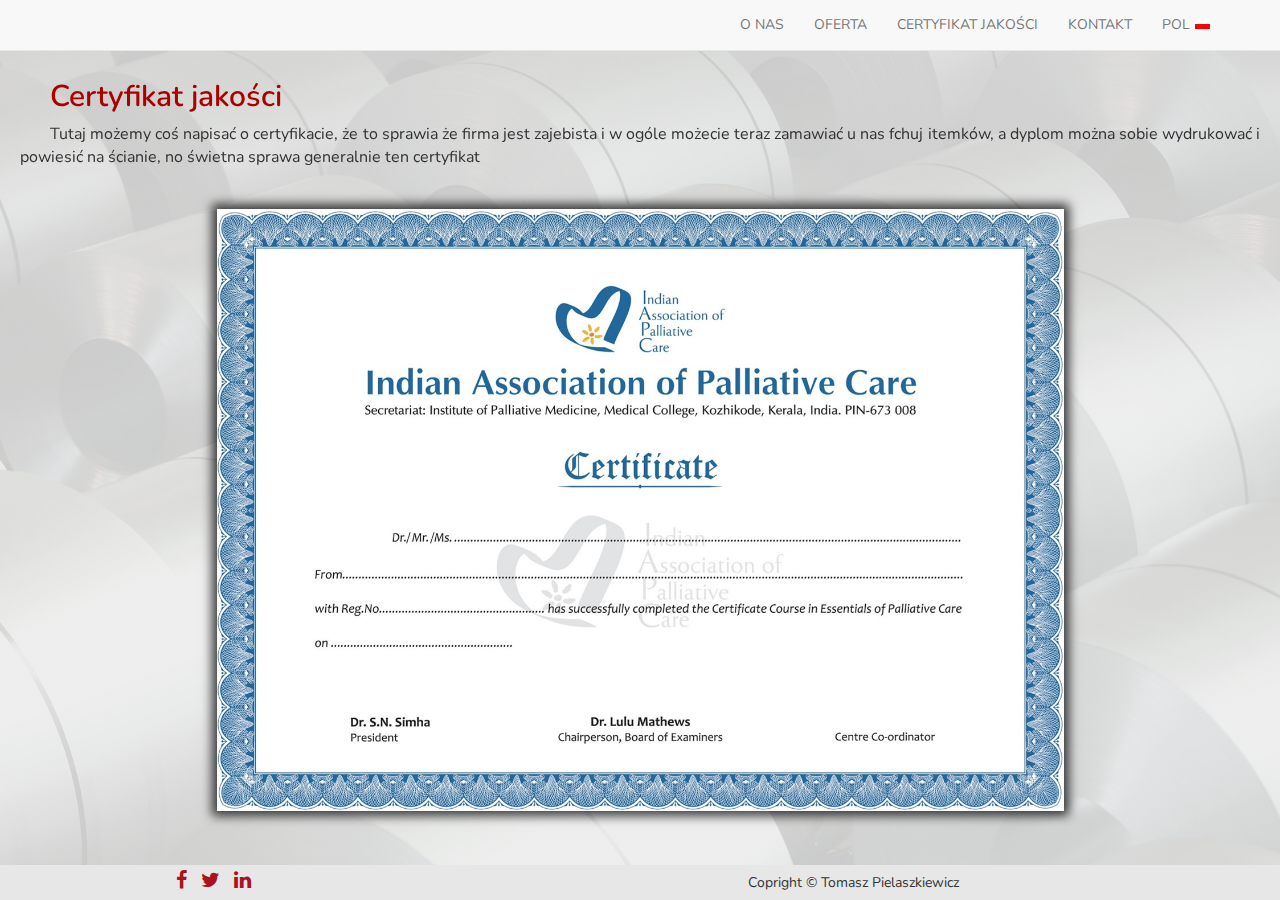
==== certificate.html @ efc69a2e "init" ====
<!DOCTYPE html>
<html lang="en">

<head>
    <meta charset="UTF-8">
    <title>MG Steel: Certyfikat jakości</title>
    <!--   font awesome   -->
    <link rel="stylesheet" href="font-awesome-4.7.0/css/font-awesome.min.css">

    <!--   czcionki   -->
    <link href="https://fonts.googleapis.com/css?family=Nunito:300,400,600&amp;subset=latin-ext" rel="stylesheet">

    <!--Skompresowany BootstrapCSS dodany lokalnie -->
    <link href="css/bootstrap.min.css" rel="stylesheet">

    <!--moje style-->
    <link rel="stylesheet" href="css/style-certificate.css">
    <link rel="stylesheet" href="css/responsive.css">
</head>

<body>

    <nav class="navbar navbar-default navbar-fixed-top">
        <div id="main-nav" class="container">
            <!-- Brand and toggle get grouped for better mobile display -->
            <div class="navbar-header">
                <button type="button" class="navbar-toggle collapsed" data-toggle="collapse" data-target="#bs-example-navbar-collapse-1" aria-expanded="false">
                    <span class="sr-only">Toggle navigation</span>
                    <span class="icon-bar"></span>
                    <span class="icon-bar"></span>
                    <span class="icon-bar"></span>
                  </button>
                <a id="brand" class="navbar-brand" href="#"><img src="img/logo/151069456086218.png" alt=""></a>
            </div>

            <!-- Collect the nav links, forms, and other content for toggling -->
            <div class="collapse navbar-collapse" id="bs-example-navbar-collapse-1">
                <ul id="menu-list" class="nav navbar-nav navbar-right">
                    <li><a href="index.html" class="menu-link text-uppercase nav-link smooth-scroll scrolled-link"><span class="lang" data-i18n="about"></span></a></li>
                    <li><a href="offer.html" class="menu-link text-uppercase nav-link"><span class="lang" data-i18n="offer"></span></a></li>
                    <li><a href="certificate.html" class="menu-link text-uppercase nav-link"><span class="lang" data-i18n="certificate"></span></a></li>
                    <li><a href="contact.html" class="menu-link text-uppercase nav-link"><span class="lang" data-i18n="contact"></span></a></li>
                    <li class="dropdown">
                        <a id="flag-link" href="#" class="text-uppercase dropdown-toggle" data-toggle="dropdown" role="button" aria-haspopup="true" aria-expanded="false">POL<img id="flag" src="img/Polen.jpg" alt="">
<!--                        <span class="caret"></span>-->
                        </a>
                        <ul class="dropdown-menu">
                            <li id="pol" class="sel-lang"><a class="text-uppercase" class="lang" data-i18n="pollang"><span class="lang" data-i18n="pollang"></span><img src="img/Polen.jpg" alt=""></a></li>
                            <li id="eng" class="sel-lang"><a class="text-uppercase" ><span class="lang" data-i18n="englang"></span><img src="img/Grossbritanien.jpg" alt=""></a></li>
                        </ul>
                    </li>
                </ul>
            </div>
        </div>
    </nav>
    <div id="background-div">

    </div>
    <section id="certificate">
        <div class="container-fluid">
            <div class="row">
                <h2 class="lang" data-i18n="hello-certificate"></h2>
                <p class="lang" data-i18n="certificate-para-1"></p>
            </div>
            <div class="image-cont">
                <img src="img/certificate.jpg" alt="">
            </div>
        
        
        </div>
        
    </section>


    <footer id="footer" class="container-fluid">
        <div class="row">
            <div class="col-xs-12 col-sm-4 text-center">
                <a href="https://www.facebook.com/tomek.pielaszkiewicz"><i class="fa fa-facebook"></i></a>
                <a href="https://www.google.pl"><i class="fa fa-twitter"></i></a>
                <a href="https://www.linkedin.com/in/tomasz-pielaszkiewicz-aa4bb812b/"><i class="fa fa-linkedin"></i></a>
            </div>
            <div class="col-xs-12 col-sm-8 text-center">
                <p>Copright &copy; Tomasz Pielaszkiewicz</p>
            </div>
        </div>
    </footer>


    <!--jQuery(wymagany dla BootstrapJavaScript) -->
    <script src="js/jquery-3.2.1.min.js"></script>
    <script src="js/libs/CLDRPluralRuleParser/src/CLDRPluralRuleParser.js"></script>
    <script src="js/jquery.i18n.js"></script>
    <script src="js/jquery.i18n.messagestore.js"></script>
    <script src="js/jquery.i18n.fallbacks.js"></script>
    <script src="js/jquery.i18n.parser.js"></script>
    <script src="js/jquery.i18n.emitter.js"></script>
    <script src="js/jquery.i18n.language.js"></script>
    <!--    <script src="js/i18n.js"></script>-->
    <!--Skompresowany plik BootstrapJavaScriptdodany lokalnie -->
    <script src="js/bootstrap.min.js"></script>
    <!--i nasz skrypt na koniec :) -->
      <script src="js/lang.js"></script>
    <script src="js/main.js"></script>
</body>

</html>
---- css/style-certificate.css ----
* {
    box-sizing: border-box;
    font-family: 'Nunito', sans-serif;
    transition: all .5s;
}

body {
    background-image: linear-gradient(rgba(0, 0, 0, 0.3), rgba(0, 0, 0, 0.3)), url(../img/background-body.jpg);
    background-position: center;
    background-size: cover;
    background-attachment: fixed;
}

#background-div {
    position: fixed;
    top: 0;
    left: 0;
    width: 100%;
    height: 100%;
    z-index: -1;
    opacity: 0.8;
    -moz-opacity: 0.3;
    background-image: linear-gradient(rgba(255, 255, 255, 0.99), rgba(255, 255, 255, 0.99));
}

.navbar #flag {
    height: 14px;
    margin-left: 10px;
    vertical-align: unset;
}

.navbar #flag:hover {
    cursor: pointer;
}

.navbar #menu-list a:hover {
    cursor: pointer;
    color: #AA1123;
}

.navbar #menu-list a span:hover {
    cursor: pointer;
    color: #AA1123;
}

.navbar #menu-list img {
    height: 10px;
    margin-left: 5px;
    vertical-align: unset;
}

.navbar #menu-list img:hover {
    cursor: pointer;
}

#certificate {
    margin: 40px 0px 40px 0;
    padding: 20px;
    position: relative;
}

#certificate h2 {
    text-indent: 30px;
    font-weight: 600;
    color: #AA0000;
}

#certificate p {
    text-indent: 30px;
    font-size: 16px;
    text-align: justify;
}

#certificate .image-cont {
    position: relative;
    margin-top: 30px;
    width: 70%;
    left: 15%;
    -webkit-box-shadow: 0px 0px 10px 5px rgba(0, 0, 0, 0.75);
    -moz-box-shadow: 0px 0px 10px 5px rgba(0, 0, 0, 0.75);
    box-shadow: 0px 0px 10px 5px rgba(0, 0, 0, 0.75);
}

#certificate .image-cont img {
    width: 100%;
}

* {
    box-sizing: border-box;
    font-family: 'Nunito', sans-serif;
    transition: all .5s;
}

body {
    background-image: linear-gradient(rgba(0, 0, 0, 0.3), rgba(0, 0, 0, 0.3)), url(../img/background-body.jpg);
    background-position: center;
    background-size: cover;
    background-attachment: fixed;
}

#background-div {
    position: fixed;
    top: 0;
    left: 0;
    width: 100%;
    height: 100%;
    z-index: -1;
    opacity: 0.8;
    -moz-opacity: 0.3;
    background-image: linear-gradient(rgba(255, 255, 255, 0.99), rgba(255, 255, 255, 0.99));
}

#footer {
    position: fixed;
    background-color: #e7e7e7;
    bottom: 0px;
    width: 100%;
}

#footer .fa {
    font-size: 20px;
    line-height: 30px;
    color: #AA1123;
    margin: 10px;
    transition: all .5s;
    margin: 0px 5px;
}

#footer .fa:hover {
    cursor: pointer;
    color: black;
}

#footer p {
    margin: 10px;
    line-height: 15px;
}
---- css/responsive.css ----
* {
    box-sizing: border-box;
    font-family: 'Nunito', sans-serif;
    transition: all .5s;
}

body {
    background-image: linear-gradient(rgba(0, 0, 0, 0.3), rgba(0, 0, 0, 0.3)), url(../img/background-body.jpg);
    background-position: center;
    background-size: cover;
    background-attachment: fixed;
}

#background-div {
    position: fixed;
    top: 0;
    left: 0;
    width: 100%;
    height: 100%;
    z-index: -1;
    opacity: 0.8;
    -moz-opacity: 0.3;
    background-image: linear-gradient(rgba(255, 255, 255, 0.99), rgba(255, 255, 255, 0.99));
}

@media screen and (max-width: 767px) {
    #certificate {
        margin: 40px 0px 60px 0;
    }

    #certificate .image-cont {
        width: 80%;
        left: 10%;
    }
}

@media screen and (max-width: 481px) {
    #certificate .image-cont {
        width: 90%;
        left: 5%;
    }
}
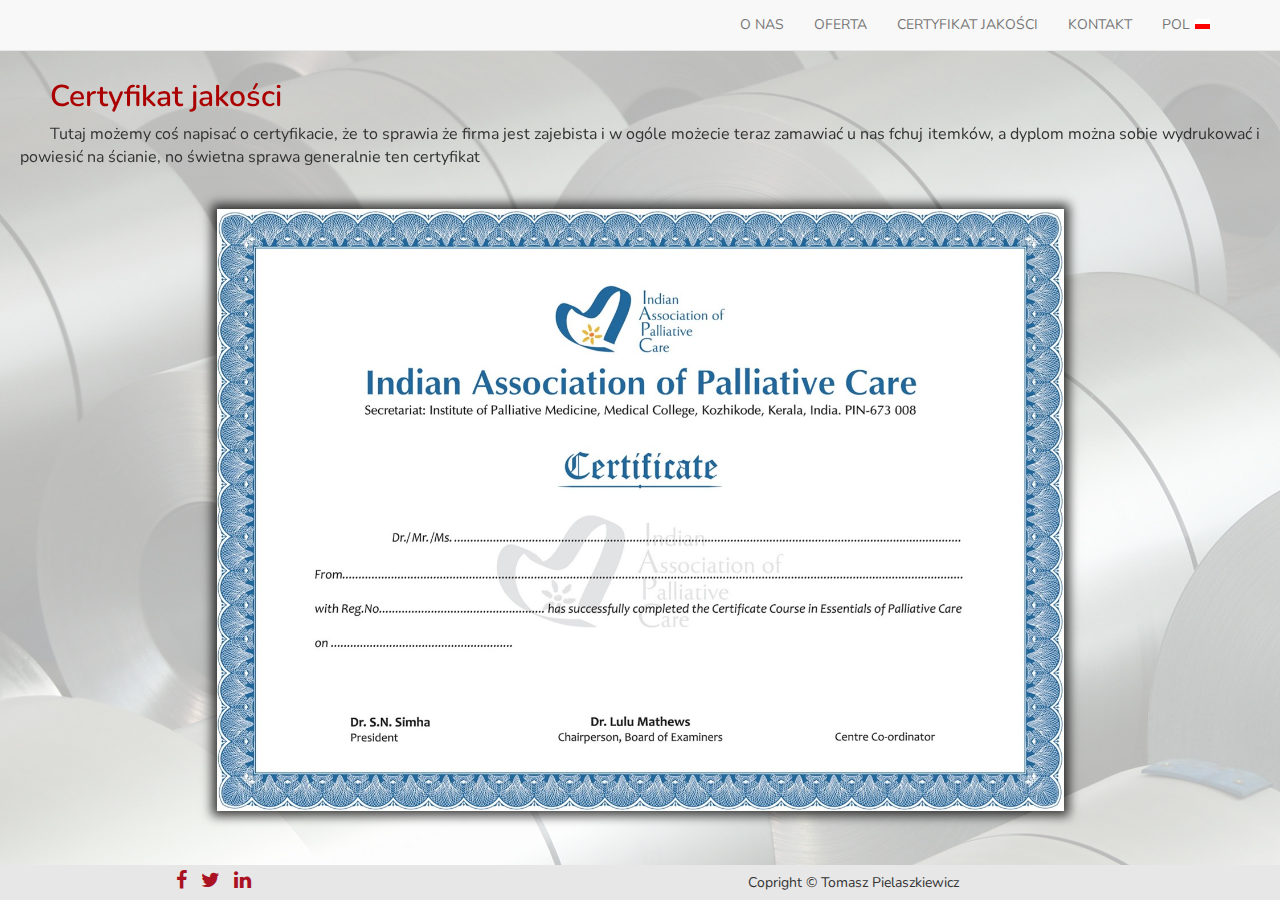
==== commit 7dd7e06d: "newewe" ====
--- a/certificate.html
+++ b/certificate.html
@@ -3,6 +3,7 @@
 
 <head>
     <meta charset="UTF-8">
+    <meta name="viewport" content="width=device-width, initial-scale=1">
     <title>MG Steel: Certyfikat jakości</title>
     <!--   font awesome   -->
     <link rel="stylesheet" href="font-awesome-4.7.0/css/font-awesome.min.css">
--- a/css/style-certificate.css
+++ b/css/style-certificate.css
@@ -2,13 +2,6 @@
     box-sizing: border-box;
     font-family: 'Nunito', sans-serif;
     transition: all .5s;
-}
-
-body {
-    background-image: linear-gradient(rgba(0, 0, 0, 0.3), rgba(0, 0, 0, 0.3)), url(../img/background-body.jpg);
-    background-position: center;
-    background-size: cover;
-    background-attachment: fixed;
 }
 
 #background-div {
@@ -18,9 +11,27 @@
     width: 100%;
     height: 100%;
     z-index: -1;
-    opacity: 0.8;
+    opacity: 0.3;
     -moz-opacity: 0.3;
-    background-image: linear-gradient(rgba(255, 255, 255, 0.99), rgba(255, 255, 255, 0.99));
+    background-image: url(../img/background-body.jpg);
+}
+
+* {
+    box-sizing: border-box;
+    font-family: 'Nunito', sans-serif;
+    transition: all .5s;
+}
+
+#background-div {
+    position: fixed;
+    top: 0;
+    left: 0;
+    width: 100%;
+    height: 100%;
+    z-index: -1;
+    opacity: 0.3;
+    -moz-opacity: 0.3;
+    background-image: url(../img/background-body.jpg);
 }
 
 .navbar #flag {
@@ -91,13 +102,6 @@
     transition: all .5s;
 }
 
-body {
-    background-image: linear-gradient(rgba(0, 0, 0, 0.3), rgba(0, 0, 0, 0.3)), url(../img/background-body.jpg);
-    background-position: center;
-    background-size: cover;
-    background-attachment: fixed;
-}
-
 #background-div {
     position: fixed;
     top: 0;
@@ -105,9 +109,9 @@
     width: 100%;
     height: 100%;
     z-index: -1;
-    opacity: 0.8;
+    opacity: 0.3;
     -moz-opacity: 0.3;
-    background-image: linear-gradient(rgba(255, 255, 255, 0.99), rgba(255, 255, 255, 0.99));
+    background-image: url(../img/background-body.jpg);
 }
 
 #footer {
--- a/css/responsive.css
+++ b/css/responsive.css
@@ -2,13 +2,6 @@
     box-sizing: border-box;
     font-family: 'Nunito', sans-serif;
     transition: all .5s;
-}
-
-body {
-    background-image: linear-gradient(rgba(0, 0, 0, 0.3), rgba(0, 0, 0, 0.3)), url(../img/background-body.jpg);
-    background-position: center;
-    background-size: cover;
-    background-attachment: fixed;
 }
 
 #background-div {
@@ -18,12 +11,37 @@
     width: 100%;
     height: 100%;
     z-index: -1;
-    opacity: 0.8;
+    opacity: 0.3;
     -moz-opacity: 0.3;
-    background-image: linear-gradient(rgba(255, 255, 255, 0.99), rgba(255, 255, 255, 0.99));
+    background-image: url(../img/background-body.jpg);
+}
+
+* {
+    box-sizing: border-box;
+    font-family: 'Nunito', sans-serif;
+    transition: all .5s;
+}
+
+#background-div {
+    position: fixed;
+    top: 0;
+    left: 0;
+    width: 100%;
+    height: 100%;
+    z-index: -1;
+    opacity: 0.3;
+    -moz-opacity: 0.3;
+    background-image: url(../img/background-body.jpg);
 }
 
 @media screen and (max-width: 767px) {
+    #background-div {
+        background-repeat: no-repeat;
+        background-position: bottom;
+        background-size: cover;
+        background-attachment: fixed;
+    }
+
     #certificate {
         margin: 40px 0px 60px 0;
     }
@@ -31,6 +49,18 @@
     #certificate .image-cont {
         width: 80%;
         left: 10%;
+    }
+
+    #o-nas {
+        margin: 40px 0px 60px 0;
+    }
+
+    * h2 {
+        font-size: 26px;
+    }
+
+    * p {
+        font-size: 14px;
     }
 }
 
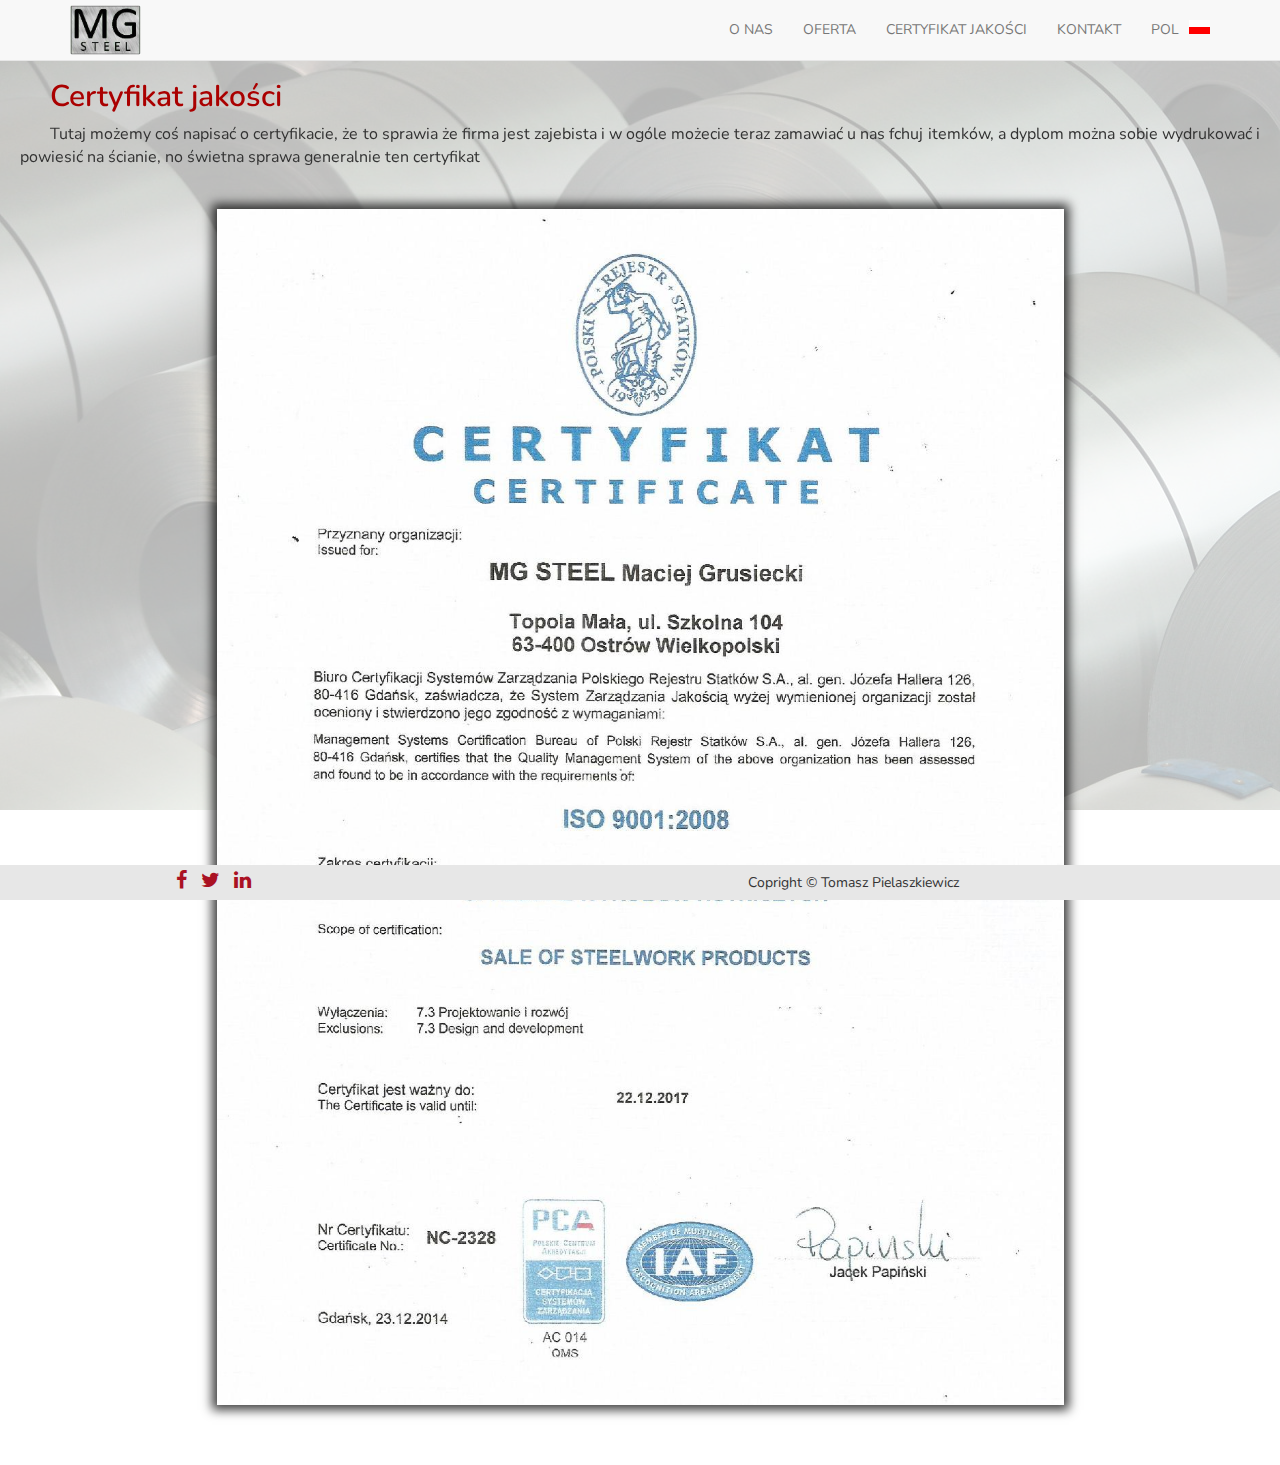
==== commit abea7ada: "logo" ====
--- a/certificate.html
+++ b/certificate.html
@@ -31,7 +31,7 @@
                     <span class="icon-bar"></span>
                     <span class="icon-bar"></span>
                   </button>
-                <a id="brand" class="navbar-brand" href="#"><img src="img/logo/151069456086218.png" alt=""></a>
+                <a id="brand" class="navbar-brand" href="#"><img src="img/logo.jpg" alt=""></a>
             </div>
 
             <!-- Collect the nav links, forms, and other content for toggling -->
@@ -64,7 +64,7 @@
                 <p class="lang" data-i18n="certificate-para-1"></p>
             </div>
             <div class="image-cont">
-                <img src="img/certificate.jpg" alt="">
+                <img src="img/CERTFIKAT%20%20ISO%20MG%20STEEL-page-001.jpg" alt="">
             </div>
         
         
--- a/css/style-certificate.css
+++ b/css/style-certificate.css
@@ -1,7 +1,6 @@
 * {
     box-sizing: border-box;
     font-family: 'Nunito', sans-serif;
-    transition: all .5s;
 }
 
 #background-div {
@@ -9,7 +8,7 @@
     top: 0;
     left: 0;
     width: 100%;
-    height: 100%;
+    height: 100vh;
     z-index: -1;
     opacity: 0.3;
     -moz-opacity: 0.3;
@@ -19,7 +18,6 @@
 * {
     box-sizing: border-box;
     font-family: 'Nunito', sans-serif;
-    transition: all .5s;
 }
 
 #background-div {
@@ -27,21 +25,41 @@
     top: 0;
     left: 0;
     width: 100%;
-    height: 100%;
+    height: 100vh;
     z-index: -1;
     opacity: 0.3;
     -moz-opacity: 0.3;
     background-image: url(../img/background-body.jpg);
 }
 
-.navbar #flag {
+#main-nav {
+    height: 60px;
+}
+
+.navbar .navbar-brand {
+    padding-top: 5px;
+}
+
+.navbar .navbar-brand img {
+    height: 50px;
+}
+
+.navbar #flag-link {
+    line-height: 30px;
+}
+
+.navbar #flag-link #flag {
     height: 14px;
     margin-left: 10px;
     vertical-align: unset;
 }
 
-.navbar #flag:hover {
+.navbar #flag-link #flag:hover {
     cursor: pointer;
+}
+
+.navbar #menu-list a {
+    transition: all .5s;
 }
 
 .navbar #menu-list a:hover {
@@ -49,9 +67,17 @@
     color: #AA1123;
 }
 
+.navbar #menu-list a span {
+    transition: all .5s;
+}
+
 .navbar #menu-list a span:hover {
     cursor: pointer;
     color: #AA1123;
+}
+
+.navbar #menu-list .menu-link {
+    line-height: 30px;
 }
 
 .navbar #menu-list img {
@@ -99,7 +125,6 @@
 * {
     box-sizing: border-box;
     font-family: 'Nunito', sans-serif;
-    transition: all .5s;
 }
 
 #background-div {
@@ -107,7 +132,7 @@
     top: 0;
     left: 0;
     width: 100%;
-    height: 100%;
+    height: 100vh;
     z-index: -1;
     opacity: 0.3;
     -moz-opacity: 0.3;
--- a/css/responsive.css
+++ b/css/responsive.css
@@ -1,7 +1,6 @@
 * {
     box-sizing: border-box;
     font-family: 'Nunito', sans-serif;
-    transition: all .5s;
 }
 
 #background-div {
@@ -9,7 +8,7 @@
     top: 0;
     left: 0;
     width: 100%;
-    height: 100%;
+    height: 100vh;
     z-index: -1;
     opacity: 0.3;
     -moz-opacity: 0.3;
@@ -19,7 +18,6 @@
 * {
     box-sizing: border-box;
     font-family: 'Nunito', sans-serif;
-    transition: all .5s;
 }
 
 #background-div {
@@ -27,7 +25,7 @@
     top: 0;
     left: 0;
     width: 100%;
-    height: 100%;
+    height: 100vh;
     z-index: -1;
     opacity: 0.3;
     -moz-opacity: 0.3;
